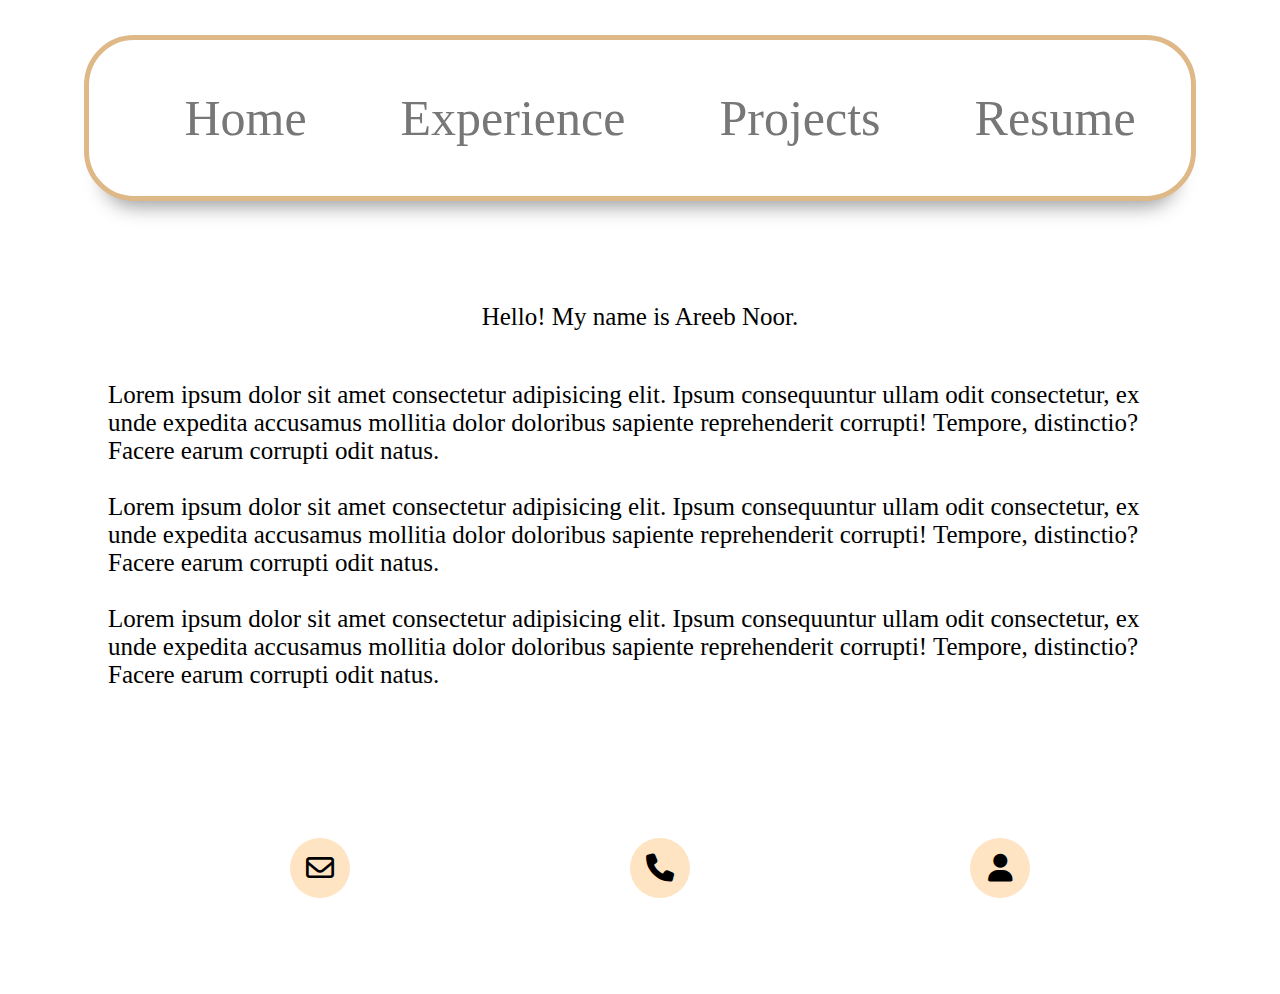
==== Final/index.html @ e0c2002a "Uploaded files for work in progress final project" ====
<!DOCTYPE html>
<html lang="en">
  <head>
    <meta charset="UTF-8" />
    <meta name="viewport" content="width=device-width, initial-scale=1.0" />
    <title>Document</title>
    <link rel="stylesheet" href="styles.css" />
    <link
      rel="stylesheet"
      href="https://cdnjs.cloudflare.com/ajax/libs/font-awesome/6.5.1/css/all.min.css
    "
    />
  </head>

  <body>
    <div class="navbar">
      <nav>
        <ul>
          <li><a href="index.html">Home</a></li>
          <li><a href="experience.html">Experience</a></li>
          <li><a href="projects.html">Projects</a></li>
          <li>Resume</li>
        </ul>
      </nav>
    </div>
    <br />

    <p class="name">Hello! My name is Areeb Noor.</p>

    <p class="intro">
      Lorem ipsum dolor sit amet consectetur adipisicing elit. Ipsum
      consequuntur ullam odit consectetur, ex unde expedita accusamus mollitia
      dolor doloribus sapiente reprehenderit corrupti! Tempore, distinctio?
      Facere earum corrupti odit natus.<br /><br />Lorem ipsum dolor sit amet
      consectetur adipisicing elit. Ipsum consequuntur ullam odit consectetur,
      ex unde expedita accusamus mollitia dolor doloribus sapiente reprehenderit
      corrupti! Tempore, distinctio? Facere earum corrupti odit natus.<br /><br />Lorem
      ipsum dolor sit amet consectetur adipisicing elit. Ipsum consequuntur
      ullam odit consectetur, ex unde expedita accusamus mollitia dolor
      doloribus sapiente reprehenderit corrupti! Tempore, distinctio? Facere
      earum corrupti odit natus.
    </p>

    <br />
    <br />
    <br />
    <br />

    <div class="contact-info">
      <div class="card">
        <i class="card-icon far fa-envelope"></i>
        <p>email@domain.com</p>
      </div>

      <div class="card">
        <i class="card-icon fas fa-phone"></i>
        <p>+1 123-456-7890</p>
      </div>

      <div class="card">
        <i class="card-icon fas fa-user"></i>
        <p>Linkedin</p>
      </div>
    </div>
  </body>
</html>
---- Final/styles.css ----
.navbar{
    
    width: 100%;
    height: 15vh;
    display: flex;
    align-items: center;
    justify-content: center;
    margin-top: 50px;
    
    
}

nav{
    background: #fff;
    border-radius: 50px;
    border-color: burlywood;
    border-style: solid;
    border-width: 5px;
    padding: 10px;
    box-shadow: 0 25px 20px -20px rgba(0,0,0,0.4);
    
}

nav ul li{
    list-style: none;
    display: inline-block;
    padding: 13px 35px;
    margin: 10px;
    font-size: 50px;
    font-weight: 500;
    color: #777;
    cursor: pointer;
    position: relative;
    z-index: 2;
    transition: color 0.3s;
}

.navbar a{
    text-decoration: none;
    color: #777;
}

.navbar a:hover{
    color: black;
}

nav ul li::after{
    content: ' ';
    background:bisque;
    width: 100%;
    height: 100%;
    border-radius: 30px;
    position: absolute;
    top: 100%;
    left: 50%;
    transform: translate(-50%, -50%);
    z-index: -1;
    opacity: 0;
    transition: top 0.3s, opacity 0.3s;

}

nav ul li:hover{
    color: black;
}

nav ul li:hover::after{
    top:50%;
    opacity: 1;
}

.intro{
    text-align: left;
    margin-left: 100px;
    margin-right: 100px;
    font-size: 25px;
    margin-top: 100px;
}



.name{
    text-align: center;
    margin-left: 100px;
    margin-right: 100px;
    font-size: 25px;
    margin-top: 100px;
    margin-bottom: -50px;
}

.contact-info{
    display: flex;
    width: 100%;
    align-items: center;
    justify-content: center;
    padding: 0 20px;
}

.card{
    background: white;
    padding: 0 20px;
    width: 300px;
    height: 200px;
    display: flex;
    flex-direction: column;
    justify-content: center;
    align-items: center;
    color: black;
    cursor: pointer;
}

.card-icon{
    font-size: 28px;
    background: bisque;
    width: 60px;
    height: 60px;
    text-align: center;
    line-height: 60px !important;
    border-radius: 50%;
    transition: 0.3s linear;
}

.card:hover .card-icon{
    background: none;
    color: burlywood;
    transform: scale(1.6)
}

.card p{
    margin-top: 20px;
    font-weight: 300;
    letter-spacing: 2px;
    max-height: 0;
    opacity: 0;
    transition: 0.3s linear;
}

.card:hover p{
    max-height: 40px;
    opacity: 1;

}

.exp-container{
    width: 1100px;
    max-width: 100%;
    margin: 0 auto;
}

.exp-row{
    display: flex;
    align-items: center;
    justify-content: space-between;
    
}

.exp-card{
    flex: 1 1 21rem;
    margin: 10px 20px;
    background-color: bisque;
    box-shadow: 0 0 15px rgba(0,0,0,0.4);
    border-radius: 10px;
    padding: 10px 20px;
}

.exp-card h4{
    font-size: 1.3rem;
    text-transform: uppercase;
    margin: 10px 0;
    text-align: center;
}

.exp-card p{
    text-align: center;
}
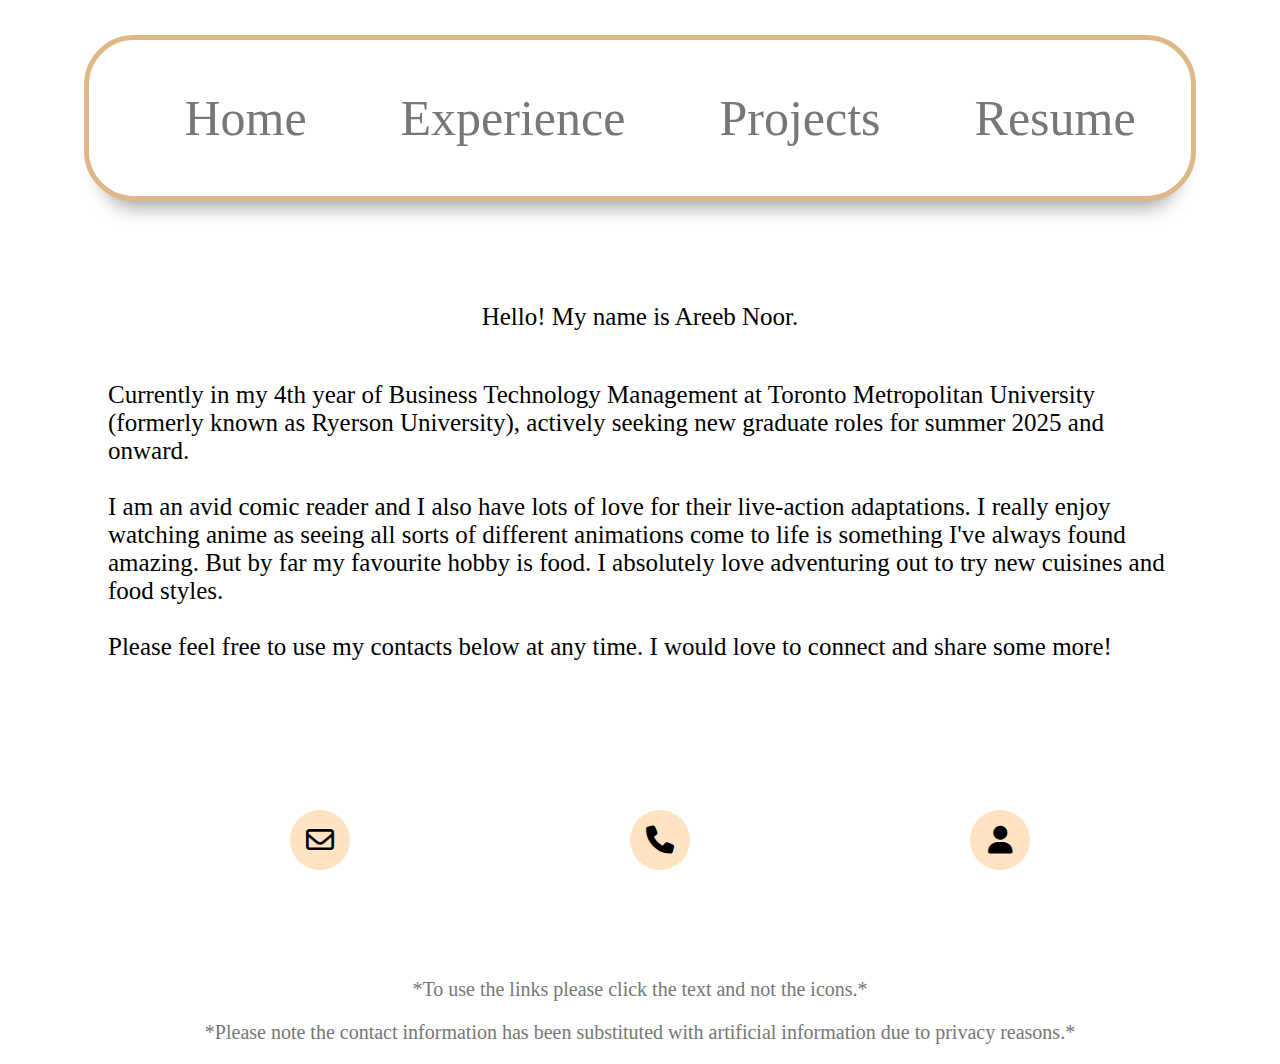
==== commit 69fc6d2c: "Finished final project" ====
--- a/Final/index.html
+++ b/Final/index.html
@@ -11,6 +11,8 @@
       href="https://cdnjs.cloudflare.com/ajax/libs/font-awesome/6.5.1/css/all.min.css
     "
     />
+
+    <script>alert("Welcome to my webiste!\nPlease note that personal information has purposely been left out (such as phone # and Linkedin) and other perosnal info such as actual work experience and resume have been replaced with artificial information.");</script>
   </head>
 
   <body>
@@ -20,7 +22,7 @@
           <li><a href="index.html">Home</a></li>
           <li><a href="experience.html">Experience</a></li>
           <li><a href="projects.html">Projects</a></li>
-          <li>Resume</li>
+          <li><a href="Images/FakeRes.pdf" target="_blank">Resume</a></li>
         </ul>
       </nav>
     </div>
@@ -29,17 +31,7 @@
     <p class="name">Hello! My name is Areeb Noor.</p>
 
     <p class="intro">
-      Lorem ipsum dolor sit amet consectetur adipisicing elit. Ipsum
-      consequuntur ullam odit consectetur, ex unde expedita accusamus mollitia
-      dolor doloribus sapiente reprehenderit corrupti! Tempore, distinctio?
-      Facere earum corrupti odit natus.<br /><br />Lorem ipsum dolor sit amet
-      consectetur adipisicing elit. Ipsum consequuntur ullam odit consectetur,
-      ex unde expedita accusamus mollitia dolor doloribus sapiente reprehenderit
-      corrupti! Tempore, distinctio? Facere earum corrupti odit natus.<br /><br />Lorem
-      ipsum dolor sit amet consectetur adipisicing elit. Ipsum consequuntur
-      ullam odit consectetur, ex unde expedita accusamus mollitia dolor
-      doloribus sapiente reprehenderit corrupti! Tempore, distinctio? Facere
-      earum corrupti odit natus.
+      Currently in my 4th year of Business Technology Management at Toronto Metropolitan University (formerly known as Ryerson University), actively seeking new graduate roles for summer 2025 and onward.<br /><br />I am an avid comic reader and I also have lots of love for their live-action adaptations. I really enjoy watching anime as seeing all sorts of different animations come to life is something I've always found amazing. But by far my favourite hobby is food. I absolutely love adventuring out to try new cuisines and food styles.<br /><br />Please feel free to use my contacts below at any time. I would love to connect and share some more!
     </p>
 
     <br />
@@ -50,7 +42,7 @@
     <div class="contact-info">
       <div class="card">
         <i class="card-icon far fa-envelope"></i>
-        <p>email@domain.com</p>
+        <a class="linked" href="mailto:areeb.noor@torontomu.ca" target="_blank"><p>areeb.noor@torontomu.ca</p></a>
       </div>
 
       <div class="card">
@@ -60,8 +52,10 @@
 
       <div class="card">
         <i class="card-icon fas fa-user"></i>
-        <p>Linkedin</p>
+        <a class="linked" href="https://www.linkedin.com/school/torontometropolitanuniversity/mycompany/" target="_blank"><p>Linkedin</p></a>
       </div>
     </div>
+    <p class="footer">*To use the links please click the text and not the icons.* </p>
+    <p class="footer">*Please note the contact information has been substituted with artificial information due to privacy reasons.* </p>
   </body>
 </html>--- a/Final/styles.css
+++ b/Final/styles.css
@@ -77,6 +77,15 @@
     margin-top: 100px;
 }
 
+.footer{
+    text-align: center;
+    margin-left: 100px;
+    margin-right: 100px;
+    font-size: 20px;
+    
+    color: #777;
+}
+
 
 
 .name{
@@ -170,6 +179,25 @@
     text-align: center;
 }
 
+.exp-card h3{
+    font-size: 1.1rem;
+    text-transform: uppercase;
+    margin: 10px 0;
+    text-align: center;
+}
+
+.exp-card h2{
+    font-size: 1rem;
+    text-transform: uppercase;
+    margin: 10px 0;
+    text-align: center;
+}
+
 .exp-card p{
     text-align: center;
+}
+
+.linked{
+    text-decoration: none;
+    color: black;
 }